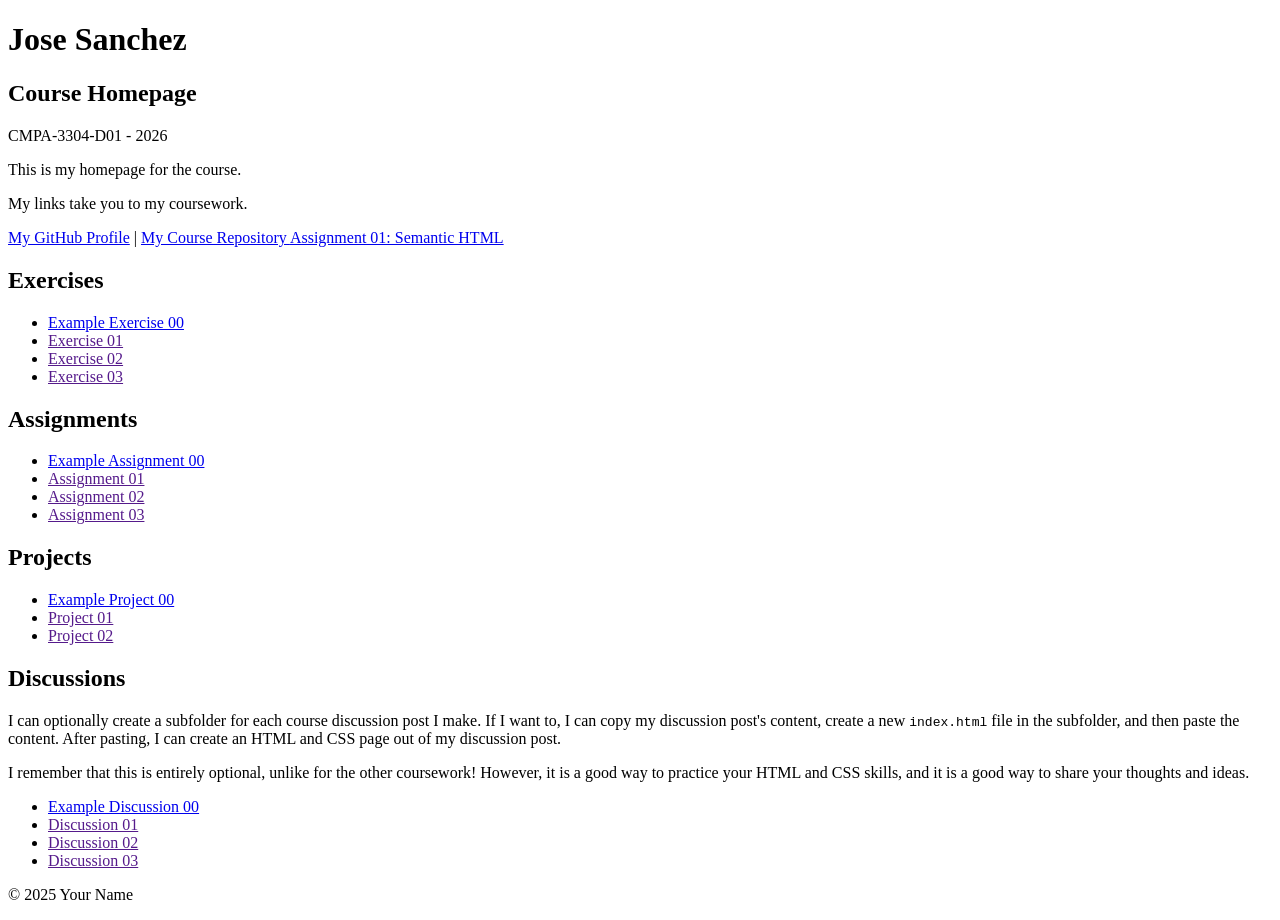
==== index.html @ 486e7b69 "Update index.html added a link to new assignment 01" ====
<!DOCTYPE html>

<!--

INSTRUCTIONS: HOW TO CHANGE THIS PAGE:

1. Change "Student Name" in the title above to your real name.

2. Change "Your Name" in the big heading below to your real name.

3. Change "your-username" to your real GitHub username in both links.

4. Change "your-repo-name" to the name of this repository.

5. Change "Course Name" to the name of your class.

6. Change "Semester Year" to match when you are taking this class.

7. Add links to your work:
    - Find the words that say "Exercise 01", "Assignment 01", etc.
    - Between the quote marks in href="", put the relative link to your work in the subfolder. You can simply link to the subfolder name. Take a look at the example folders and links to see how to do this.
    - For work not yet started/completed, you can leave the href="" blank until you are ready.
    - Change the words "Exercise 01" to match the name of the exercise. Do the same for assignments and projects. If you add your discussion posts, do the same for them.
    - Do this for each piece of work you finish.

8. You can add more links by copying a whole line like this:
    <li><a href="">New Work Name</a></li>
    Then paste it below the last one in that section.

9. Save your changes and push to GitHub when you are done. Remember you can use GitHub Desktop to help you with this.

Remember: During the course, if you want, you can style your homepage to introduce your own style and aesthetics. To start, keep this page simple and plain. This is just a template to get you started. Embrace the handcrafted approach to web design and development: change things to make them your own.

Remember: You must have a GitHub account, a new GitHub repository for this course, and this file (index.html) in that repository. 

Remember: You must create subfolders for each piece of coursework as the semester progresses.

-->

<html lang="en">
    <head>
        <meta charset="UTF-8" />
        <title>Course Homepage template</title>
        <meta charset="UTF-8" />
        <meta name="viewport" content="width=device-width, initial-scale=1.0" />
        <title>Student Name - Course Homepage</title>
    </head>

    <body>
        <header>
            <h1>Jose Sanchez</h1>
            <h2>Course Homepage</h2>
            <p>CMPA-3304-D01 - 2026</p>
            <p>This is my homepage for the course.</p>
            <p>My links take you to my coursework.</p>
            <nav>
                <a href="https://github.com/jjsanc">My GitHub Profile</a>
                |
                <a href="https://github.com/jjsanc/3304-course-portfolio">
                    My Course Repository
                </a>
                <a href="assignment-01/">Assignment 01: Semantic HTML</a>
            </nav>
        </header>

        <main>
            <section>
                <h2>Exercises</h2>
                <ul>
                    <li>
                        <a href="example-exercise-00/">Example Exercise 00</a>
                    </li>
                    <li><a href="">Exercise 01</a></li>
                    <li><a href="">Exercise 02</a></li>
                    <li><a href="">Exercise 03</a></li>
                </ul>
            </section>

            <section>
                <h2>Assignments</h2>
                <ul>
                    <li>
                        <a href="example-assignment-00/">
                            Example Assignment 00
                        </a>
                    </li>
                    <li><a href="">Assignment 01</a></li>
                    <li><a href="">Assignment 02</a></li>
                    <li><a href="">Assignment 03</a></li>
                </ul>
            </section>

            <section>
                <h2>Projects</h2>
                <ul>
                    <li>
                        <a href="example-project-00/">Example Project 00</a>
                    </li>
                    <li><a href="">Project 01</a></li>
                    <li><a href="">Project 02</a></li>
                </ul>
            </section>

            <section>
                <h2>Discussions</h2>
                <p>
                    I can optionally create a subfolder for each course
                    discussion post I make. If I want to, I can copy my
                    discussion post's content, create a new
                    <code>index.html</code>
                    file in the subfolder, and then paste the content. After
                    pasting, I can create an HTML and CSS page out of my
                    discussion post.
                </p>
                <p>
                    I remember that this is entirely optional, unlike for the
                    other coursework! However, it is a good way to practice your
                    HTML and CSS skills, and it is a good way to share your
                    thoughts and ideas.
                </p>
                <ul>
                    <li>
                        <a href="example-discussion-00/">
                            Example Discussion 00
                        </a>
                    </li>
                    <li><a href="">Discussion 01</a></li>
                    <li><a href="">Discussion 02</a></li>
                    <li><a href="">Discussion 03</a></li>
                </ul>
            </section>
        </main>

        <footer>
            <p>&copy; 2025 Your Name</p>
        </footer>
    </body>
</html>
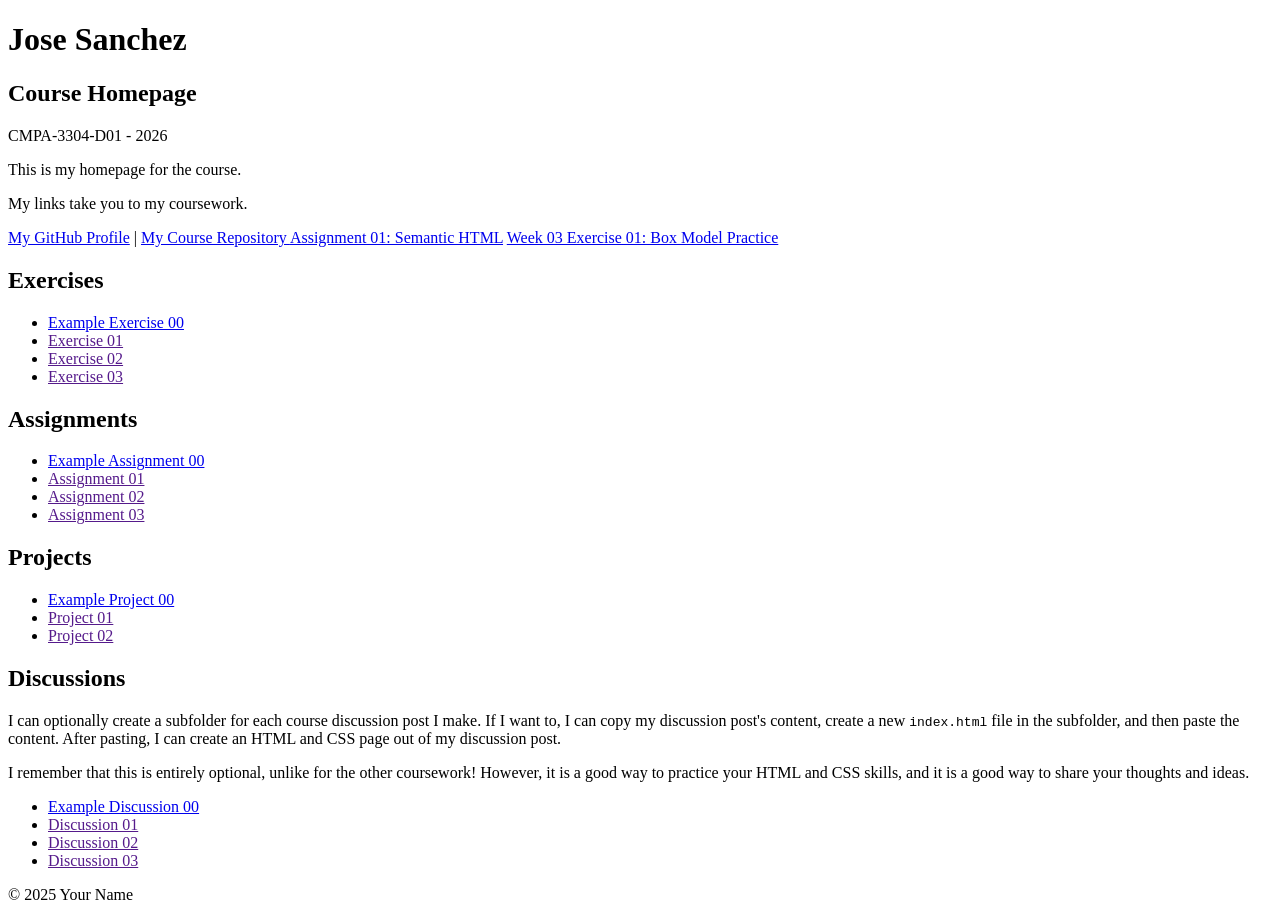
==== commit c1b02d85: "added link to index" ====
--- a/index.html
+++ b/index.html
@@ -60,6 +60,8 @@
                     My Course Repository
                 </a>
                 <a href="assignment-01/">Assignment 01: Semantic HTML</a>
+                <a href="week-03-exercise-01/">Week 03 Exercise 01: Box Model Practice</a>
+                
             </nav>
         </header>
 
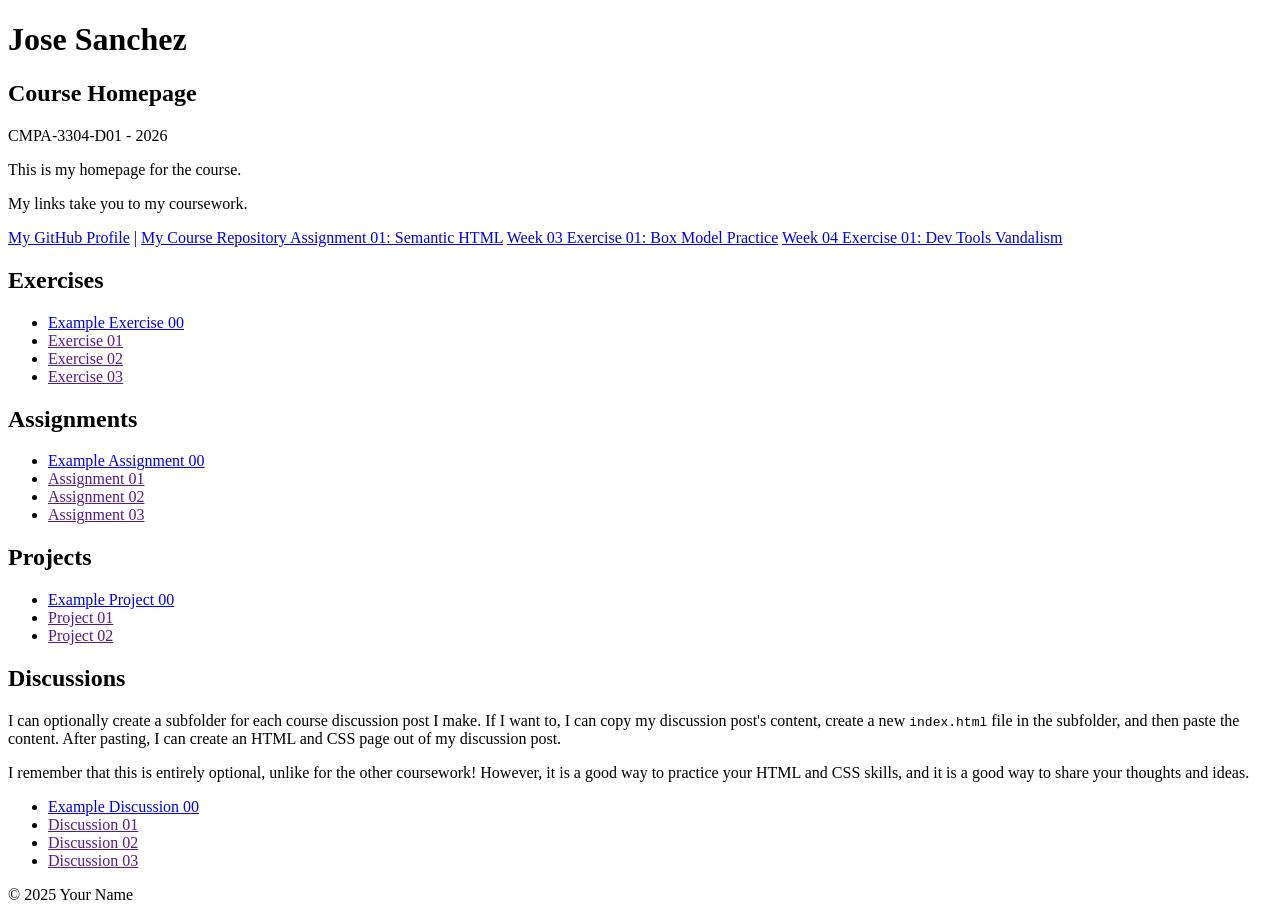
==== commit e85ace94: "added a link to exercise 01 week 4" ====
--- a/index.html
+++ b/index.html
@@ -61,7 +61,7 @@
                 </a>
                 <a href="assignment-01/">Assignment 01: Semantic HTML</a>
                 <a href="week-03-exercise-01/">Week 03 Exercise 01: Box Model Practice</a>
-                
+                <a href="week-04-exercise-01/">Week 04 Exercise 01: Dev Tools Vandalism</a>
             </nav>
         </header>
 
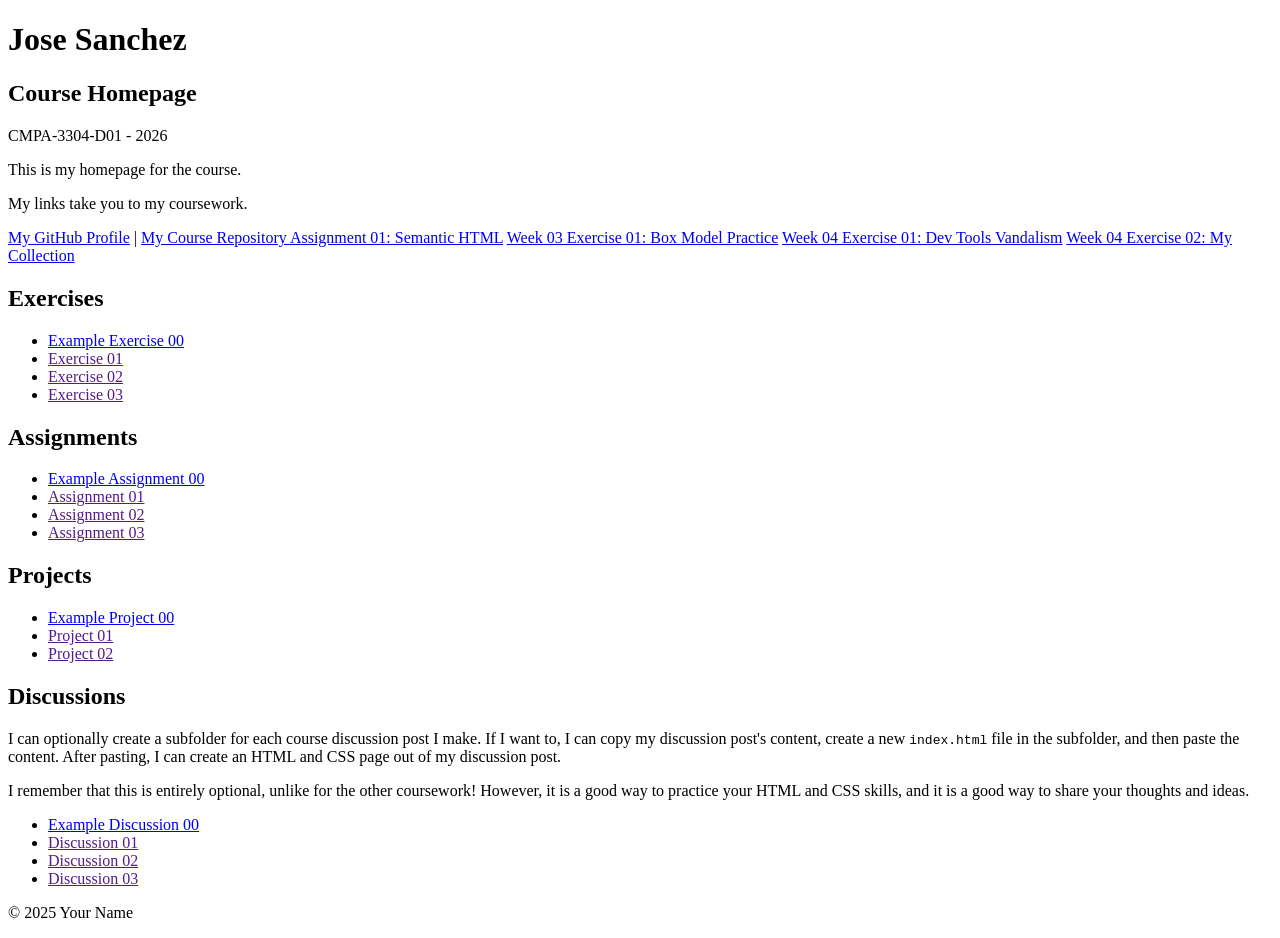
==== commit 21640367: "updated index with Week 04 exercise 02" ====
--- a/index.html
+++ b/index.html
@@ -62,6 +62,7 @@
                 <a href="assignment-01/">Assignment 01: Semantic HTML</a>
                 <a href="week-03-exercise-01/">Week 03 Exercise 01: Box Model Practice</a>
                 <a href="week-04-exercise-01/">Week 04 Exercise 01: Dev Tools Vandalism</a>
+                <a href="week-04-exercise-02/">Week 04 Exercise 02: My Collection</a>
             </nav>
         </header>
 
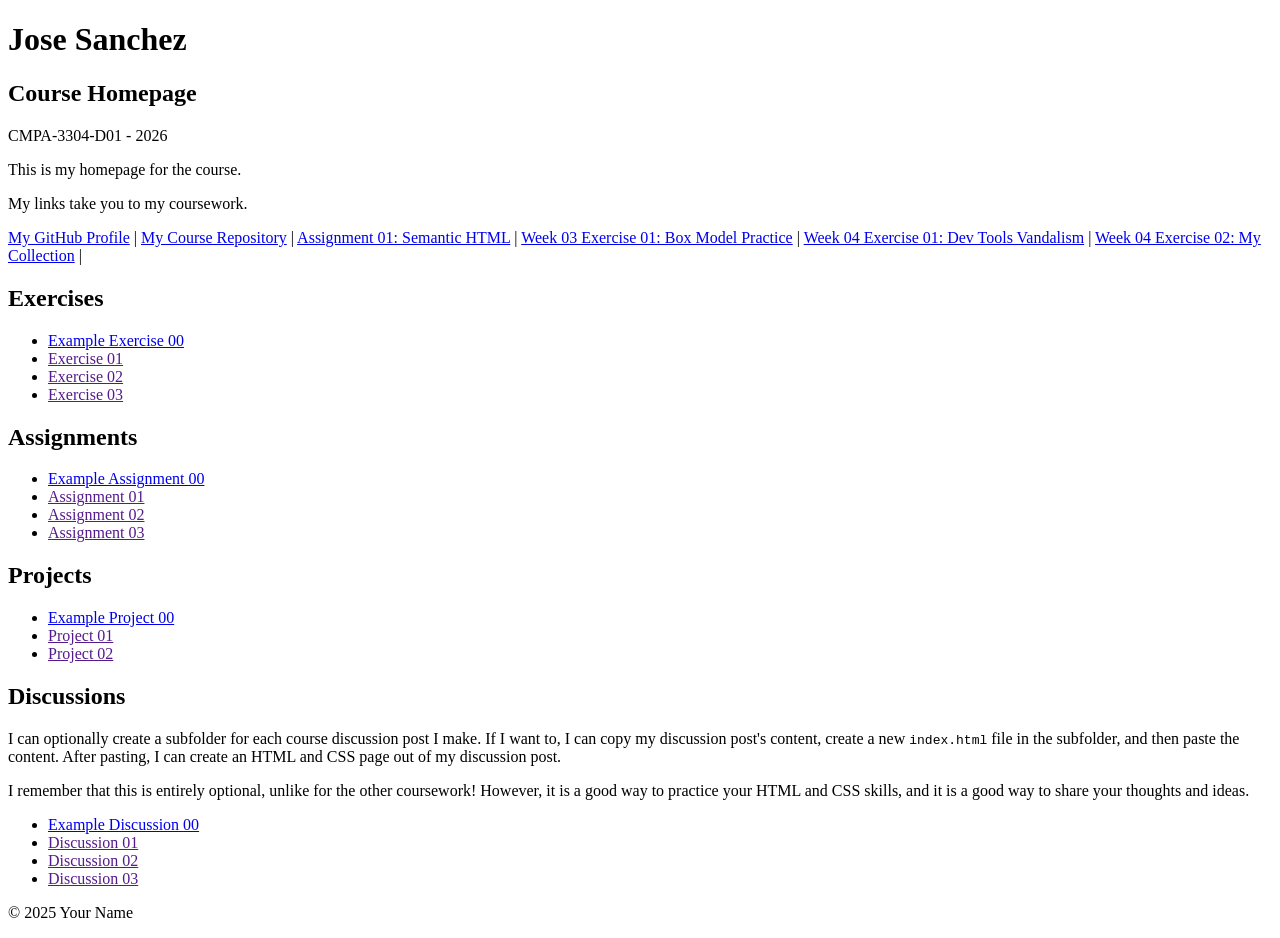
==== commit 93413454: "Update index.html" ====
--- a/index.html
+++ b/index.html
@@ -56,13 +56,15 @@
             <nav>
                 <a href="https://github.com/jjsanc">My GitHub Profile</a>
                 |
-                <a href="https://github.com/jjsanc/3304-course-portfolio">
-                    My Course Repository
-                </a>
-                <a href="assignment-01/">Assignment 01: Semantic HTML</a>
-                <a href="week-03-exercise-01/">Week 03 Exercise 01: Box Model Practice</a>
-                <a href="week-04-exercise-01/">Week 04 Exercise 01: Dev Tools Vandalism</a>
-                <a href="week-04-exercise-02/">Week 04 Exercise 02: My Collection</a>
+                <a href="https://github.com/jjsanc/3304-course-portfolio">My Course Repository</a> |
+                
+                <a href="assignment-01/">Assignment 01: Semantic HTML</a> |
+                
+                <a href="week-03-exercise-01/">Week 03 Exercise 01: Box Model Practice</a> |
+                
+                <a href="week-04-exercise-01/">Week 04 Exercise 01: Dev Tools Vandalism</a> |
+                
+               <a href="week-04-exercise-02/">Week 04 Exercise 02: My Collection</a> |
             </nav>
         </header>
 
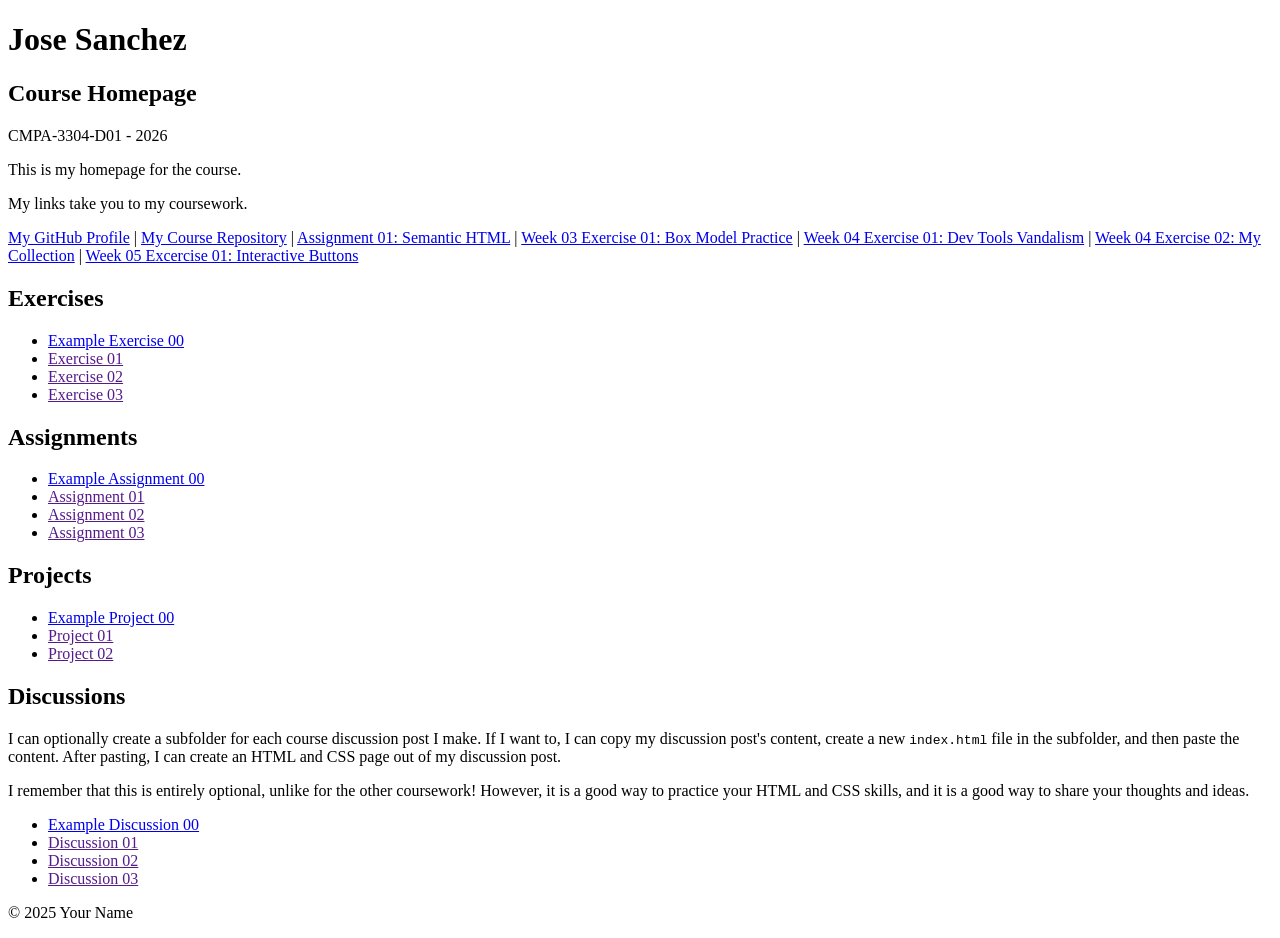
==== commit 9d06d077: "updated index" ====
--- a/index.html
+++ b/index.html
@@ -65,6 +65,8 @@
                 <a href="week-04-exercise-01/">Week 04 Exercise 01: Dev Tools Vandalism</a> |
                 
                <a href="week-04-exercise-02/">Week 04 Exercise 02: My Collection</a> |
+
+               <a href="week-05-excercise-01/">Week 05 Excercise 01: Interactive Buttons</a>
             </nav>
         </header>
 
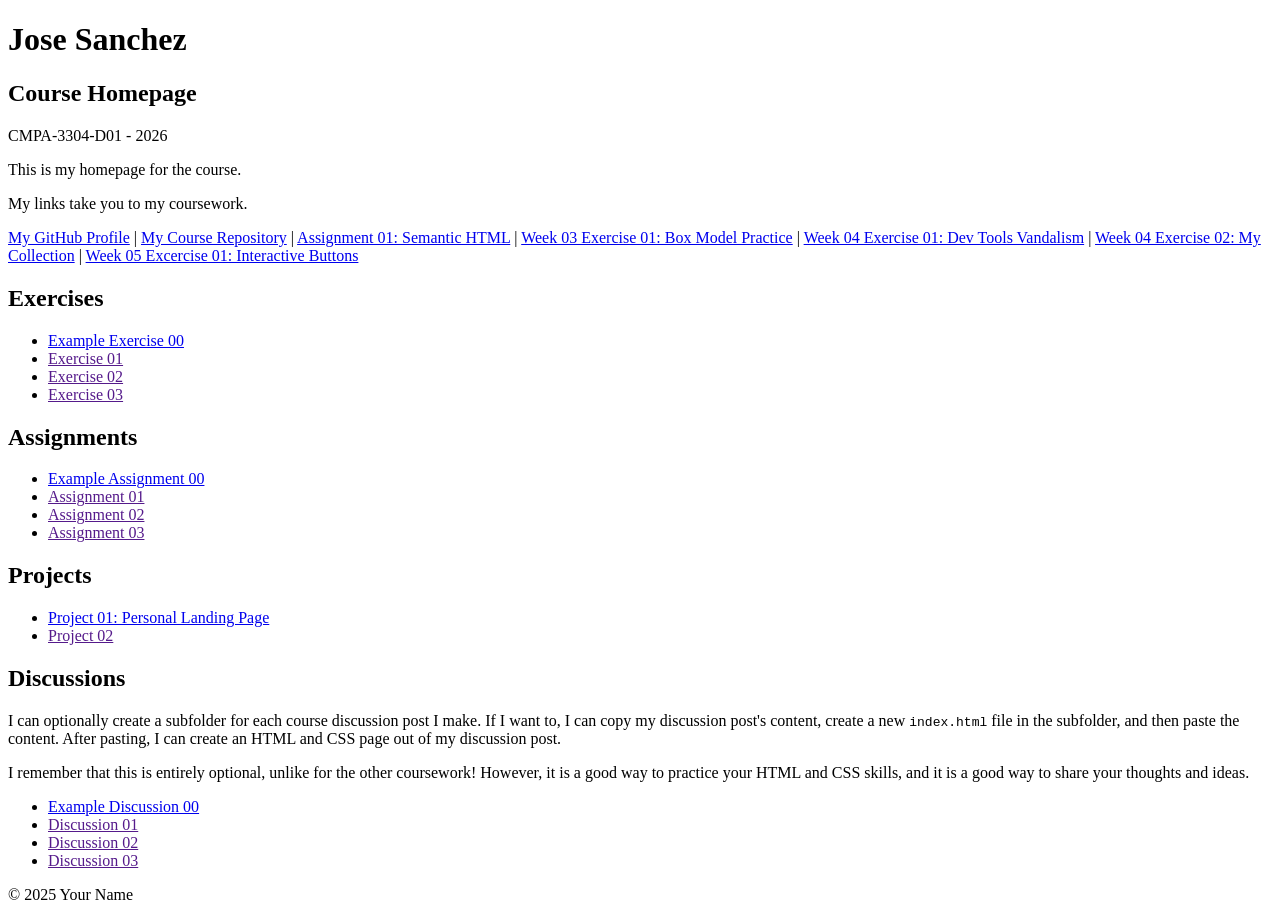
==== commit ea35fb1b: "Update index.html" ====
--- a/index.html
+++ b/index.html
@@ -101,9 +101,8 @@
                 <h2>Projects</h2>
                 <ul>
                     <li>
-                        <a href="example-project-00/">Example Project 00</a>
+                        <a href="project-01/">Project 01: Personal Landing Page</a>
                     </li>
-                    <li><a href="">Project 01</a></li>
                     <li><a href="">Project 02</a></li>
                 </ul>
             </section>
